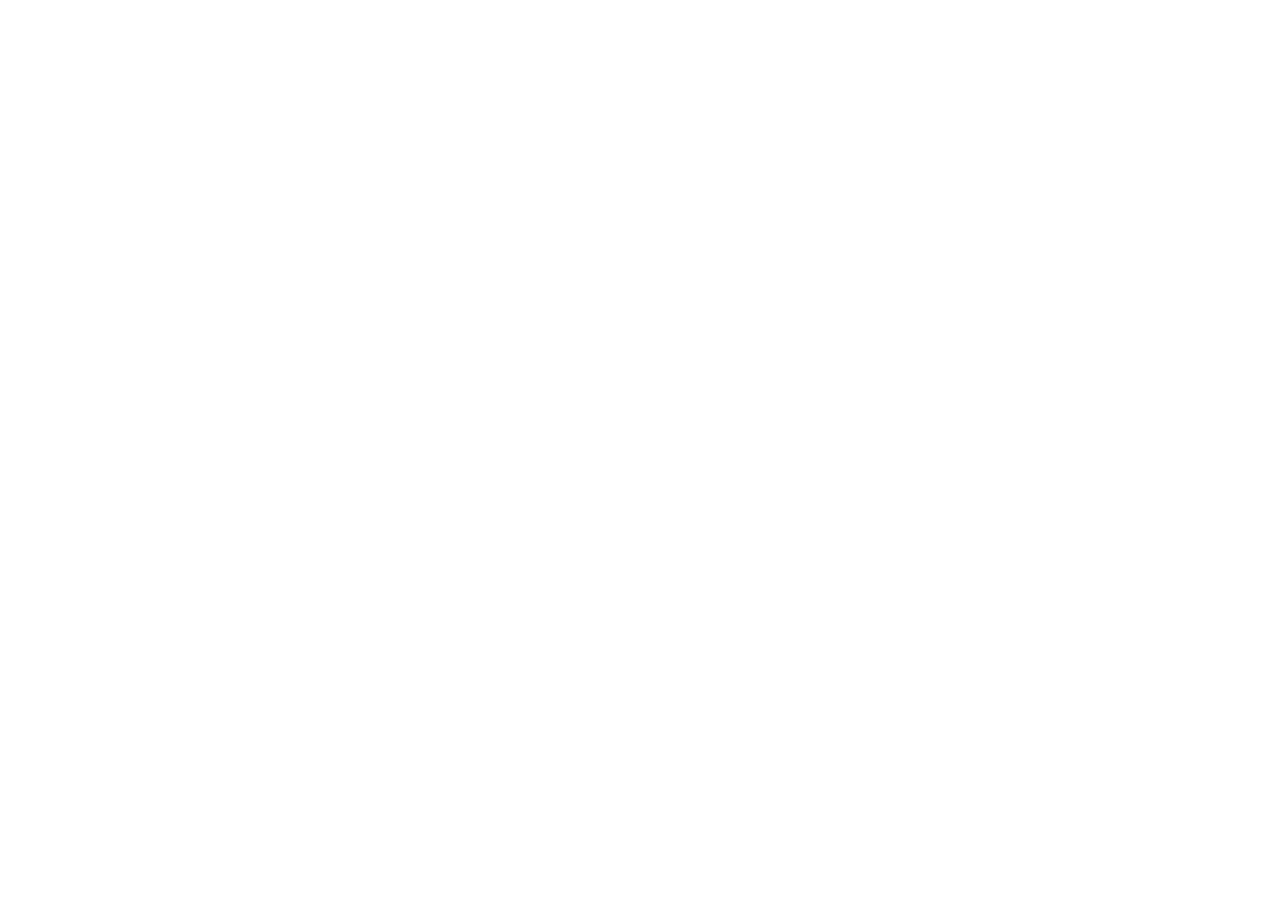
==== index.html @ 2e59f093 "Added Content To Index.html" ====
<!DOCTYPE html>
<html lang="en">
<head>
    <meta charset="UTF-8">
    <meta name="viewport" content="width=device-width, initial-scale=1.0">
    <title>Document</title>
</head>
<body>
    
</body>
</html>
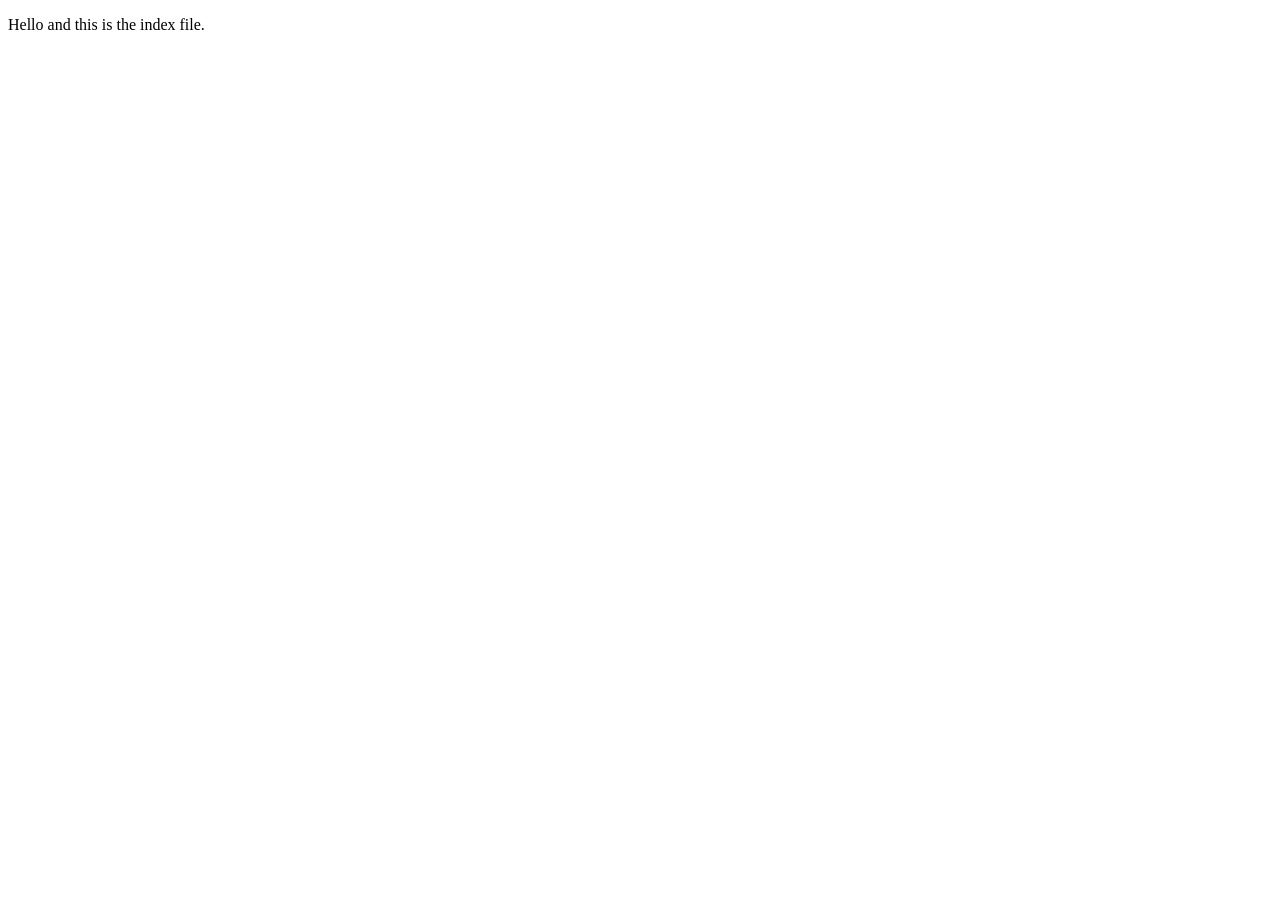
==== commit 6be1ea6b: "Added content to the index file" ====
--- a/index.html
+++ b/index.html
@@ -6,6 +6,6 @@
     <title>Document</title>
 </head>
 <body>
-    
+    <p>Hello and this is the index file.</p>
 </body>
 </html>
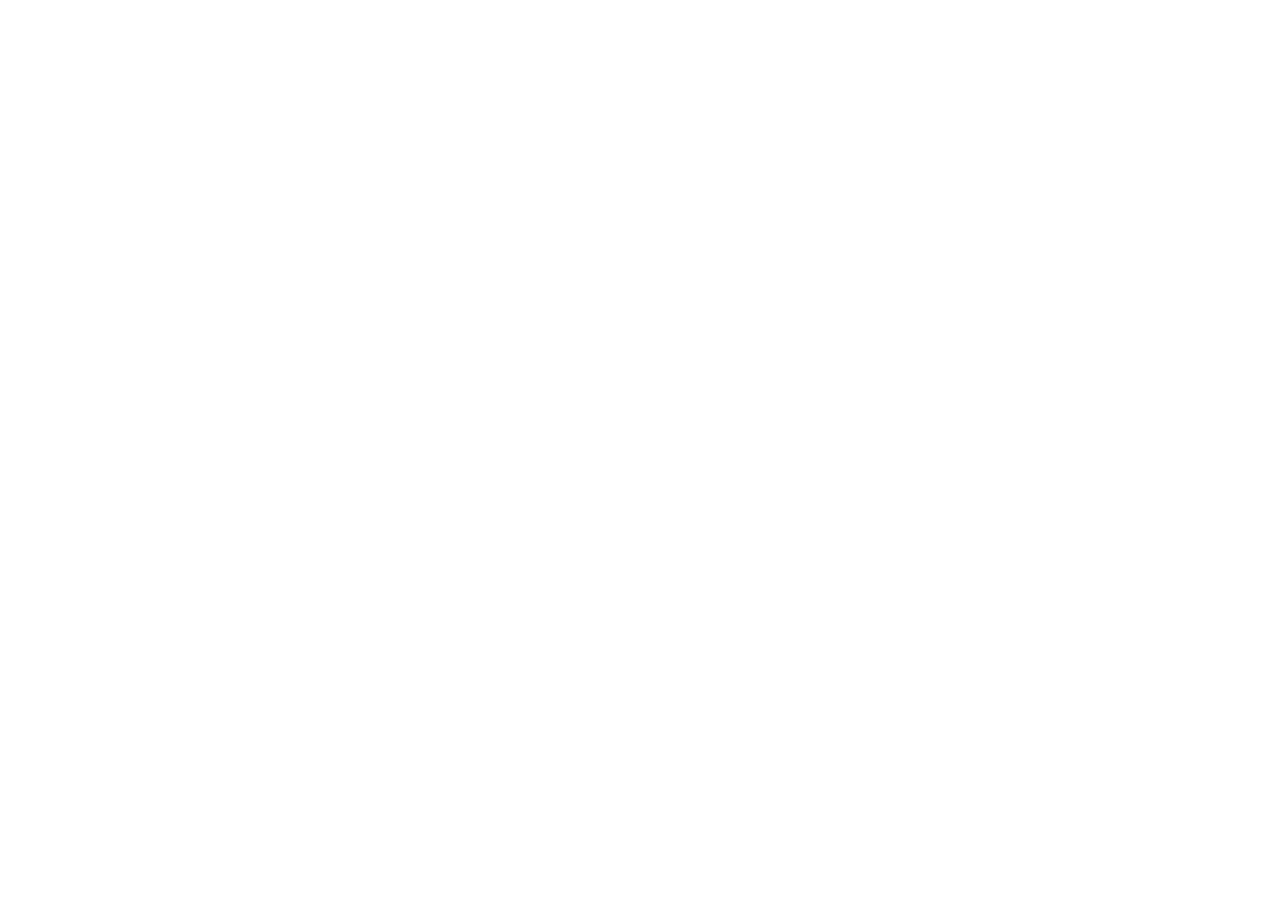
==== commit 7e99194f: "Merge pull request #1 from nirmalkumar0cg/nirmal Nirmal" ====
--- a/index.html
+++ b/index.html
@@ -6,6 +6,6 @@
     <title>Document</title>
 </head>
 <body>
-    <p>Hello and this is the index file.</p>
+    
 </body>
 </html>
